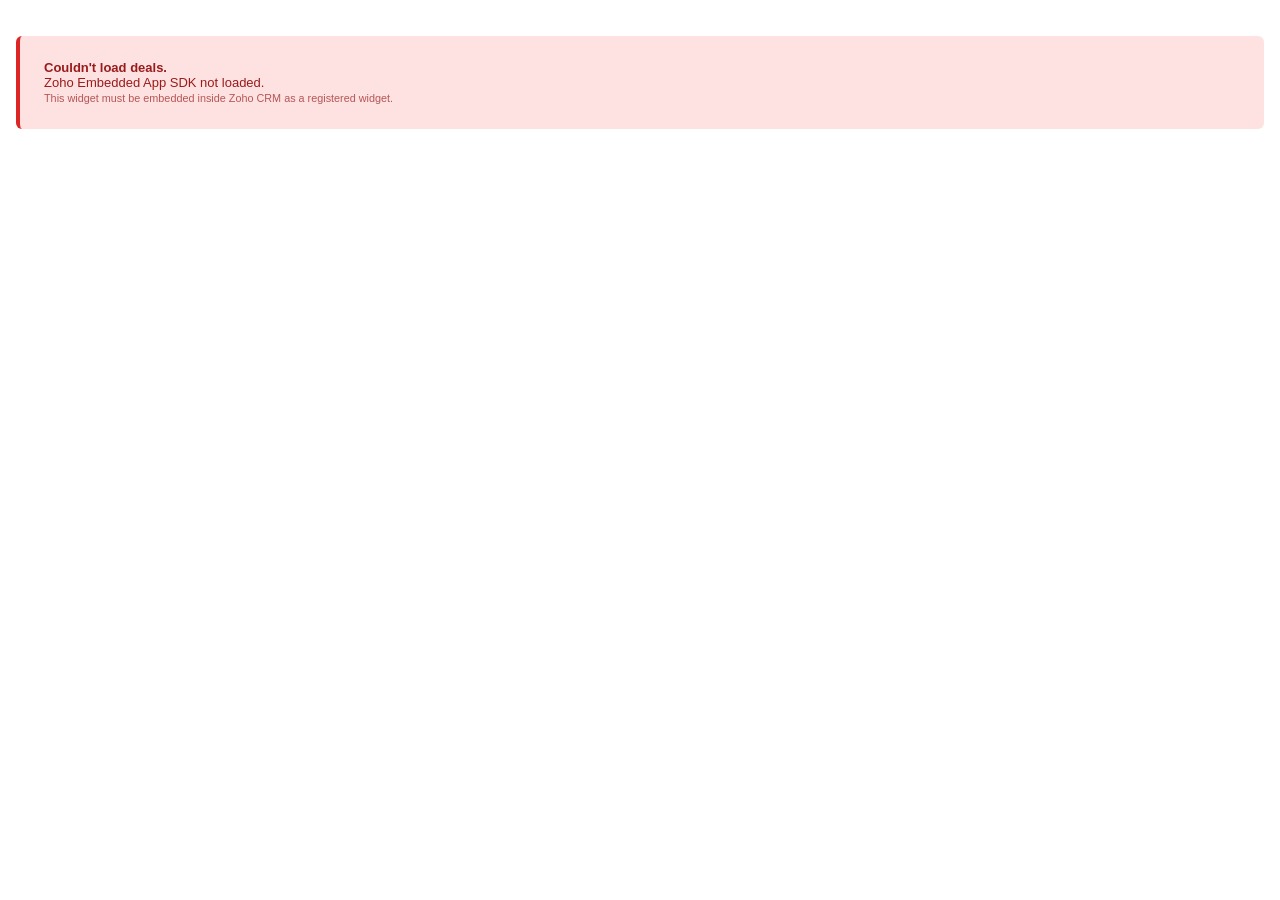
==== zoho-widget/index.html @ a6bc7965 "Initial commit: action panels widget" ====
<!DOCTYPE html>
<html lang="en">
<head>
<meta charset="UTF-8">
<meta name="viewport" content="width=device-width, initial-scale=1.0">
<title>EnergyEase Action Panels</title>
<link rel="stylesheet" href="css/styles.css">
<script src="https://live.zwidgets.com/js-sdk/1.2/ZohoEmbededAppSDK.min.js"></script>
</head>
<body>
<div id="root">
  <div class="loading-state">
    <div class="spinner"></div>
    <div>Loading EnergyEase action items&hellip;</div>
  </div>
</div>
<script src="js/app.js"></script>
</body>
</html>
---- zoho-widget/css/styles.css ----
* { box-sizing: border-box; margin: 0; padding: 0; }

body {
  font-family: -apple-system, BlinkMacSystemFont, "Segoe UI", Roboto, sans-serif;
  background: #ffffff;
  color: #1a202c;
  padding: 16px;
  font-size: 13px;
}

#root { max-width: 1500px; margin: 0 auto; }

.loading-state {
  padding: 60px 20px;
  text-align: center;
  color: #64748b;
}
.spinner {
  width: 32px; height: 32px;
  border: 3px solid #e2e8f0;
  border-top-color: #1d4ed8;
  border-radius: 50%;
  margin: 0 auto 12px;
  animation: spin 0.8s linear infinite;
}
@keyframes spin { to { transform: rotate(360deg); } }

.error-state {
  padding: 24px;
  background: #fee2e2;
  border-left: 4px solid #dc2626;
  color: #991b1b;
  border-radius: 6px;
  margin: 20px 0;
}

.header {
  display: flex;
  justify-content: space-between;
  align-items: center;
  margin-bottom: 16px;
  padding-bottom: 12px;
  border-bottom: 1px solid #e2e8f0;
}
.header h1 {
  font-size: 18px;
  color: #0f172a;
  font-weight: 700;
}
.header .meta {
  font-size: 11px;
  color: #64748b;
}
.refresh-btn {
  background: #f1f5f9;
  border: 1px solid #cbd5e1;
  border-radius: 6px;
  padding: 6px 12px;
  font-size: 12px;
  cursor: pointer;
  color: #475569;
}
.refresh-btn:hover { background: #e2e8f0; }

.scope-note {
  background: #ecfeff;
  border: 1px solid #67e8f9;
  color: #155e75;
  padding: 10px 14px;
  border-radius: 6px;
  font-size: 12px;
  margin-bottom: 16px;
}

/* STAGE PANELS */
.stage-panel {
  background: white;
  border: 1px solid #e2e8f0;
  border-radius: 10px;
  padding: 14px 16px;
  margin-bottom: 14px;
}
.stage-panel-header {
  display: flex;
  justify-content: space-between;
  align-items: baseline;
  margin-bottom: 10px;
  padding-bottom: 8px;
  border-bottom: 1px solid #f1f5f9;
}
.stage-panel-header h3 {
  font-size: 14px;
  font-weight: 700;
  color: #0f172a;
}
.stage-panel-header .count {
  font-size: 11px;
  color: #64748b;
  font-weight: 500;
}
.stage-empty {
  color: #94a3b8;
  font-size: 12px;
  padding: 10px 0;
  font-style: italic;
}

.action-group {
  margin-bottom: 10px;
}
.action-group-title {
  display: flex;
  justify-content: space-between;
  font-size: 11px;
  font-weight: 700;
  text-transform: uppercase;
  letter-spacing: 0.05em;
  margin-bottom: 6px;
  padding: 4px 0;
}
.action-group.invoice-todo .action-group-title { color: #b91c1c; }
.action-group.payment-overdue .action-group-title { color: #c2410c; }
.action-group.ok .action-group-title { color: #059669; }
.action-group-title .group-count {
  background: #1f2937;
  color: white;
  padding: 1px 7px;
  border-radius: 10px;
  font-size: 10px;
}
.action-group.invoice-todo .group-count { background: #dc2626; }
.action-group.payment-overdue .group-count { background: #ea580c; }
.action-group.ok .group-count { background: #10b981; }

.action-row {
  display: grid;
  grid-template-columns: 60px 1fr 110px 80px 50px 1fr;
  gap: 10px;
  padding: 7px 8px;
  border-bottom: 1px solid #f8fafc;
  align-items: center;
  font-size: 12px;
  cursor: pointer;
  transition: background 0.1s;
}
.action-row:hover { background: #f8fafc; }
.action-row.invoice-todo { background: #fef2f2; }
.action-row.invoice-todo:hover { background: #fee2e2; }
.action-row.payment-overdue { background: #fff7ed; }
.action-row.payment-overdue:hover { background: #ffedd5; }
.action-row.ok { background: #f0fdf4; }
.action-row.ok:hover { background: #dcfce7; }
.action-row.warn { background: #eff6ff; }
.action-row.warn:hover { background: #dbeafe; }

.action-row .ref {
  font-weight: 700;
  color: #1e3a8a;
  font-size: 11px;
}
.action-row .name {
  font-weight: 600;
  color: #0f172a;
  white-space: nowrap;
  overflow: hidden;
  text-overflow: ellipsis;
}
.action-row .owner { color: #475569; font-size: 11px; }
.action-row .amount {
  text-align: right;
  font-weight: 700;
  color: #0f172a;
}
.action-row .age {
  text-align: right;
  font-size: 11px;
  color: #64748b;
}
.action-row .tags {
  display: flex;
  gap: 4px;
  flex-wrap: wrap;
  justify-content: flex-end;
}
.tag-pill {
  background: #e0f2fe;
  color: #075985;
  padding: 1px 7px;
  border-radius: 10px;
  font-size: 10px;
  white-space: nowrap;
}

/* CASH SUMMARY */
.cash-summary {
  display: grid;
  grid-template-columns: repeat(5, 1fr);
  gap: 12px;
  margin-bottom: 16px;
}
.cash-tile {
  background: white;
  border: 1px solid #e2e8f0;
  border-left: 4px solid #94a3b8;
  border-radius: 8px;
  padding: 12px 14px;
}
.cash-tile.action { border-left-color: #dc2626; }
.cash-tile.outstanding { border-left-color: #ea580c; }
.cash-tile.in-progress { border-left-color: #2563eb; }
.cash-tile.future { border-left-color: #7c3aed; }
.cash-tile.received { border-left-color: #059669; }
.cash-label {
  font-size: 10px;
  color: #64748b;
  text-transform: uppercase;
  letter-spacing: 0.05em;
  font-weight: 700;
  margin-bottom: 4px;
}
.cash-value {
  font-size: 22px;
  font-weight: 700;
  color: #0f172a;
  margin-bottom: 2px;
}
.cash-detail {
  font-size: 10px;
  color: #94a3b8;
}

@media (max-width: 900px) {
  .cash-summary { grid-template-columns: repeat(2, 1fr); }
  .action-row { grid-template-columns: 50px 1fr 80px 70px; }
  .action-row .age, .action-row .tags { display: none; }
}
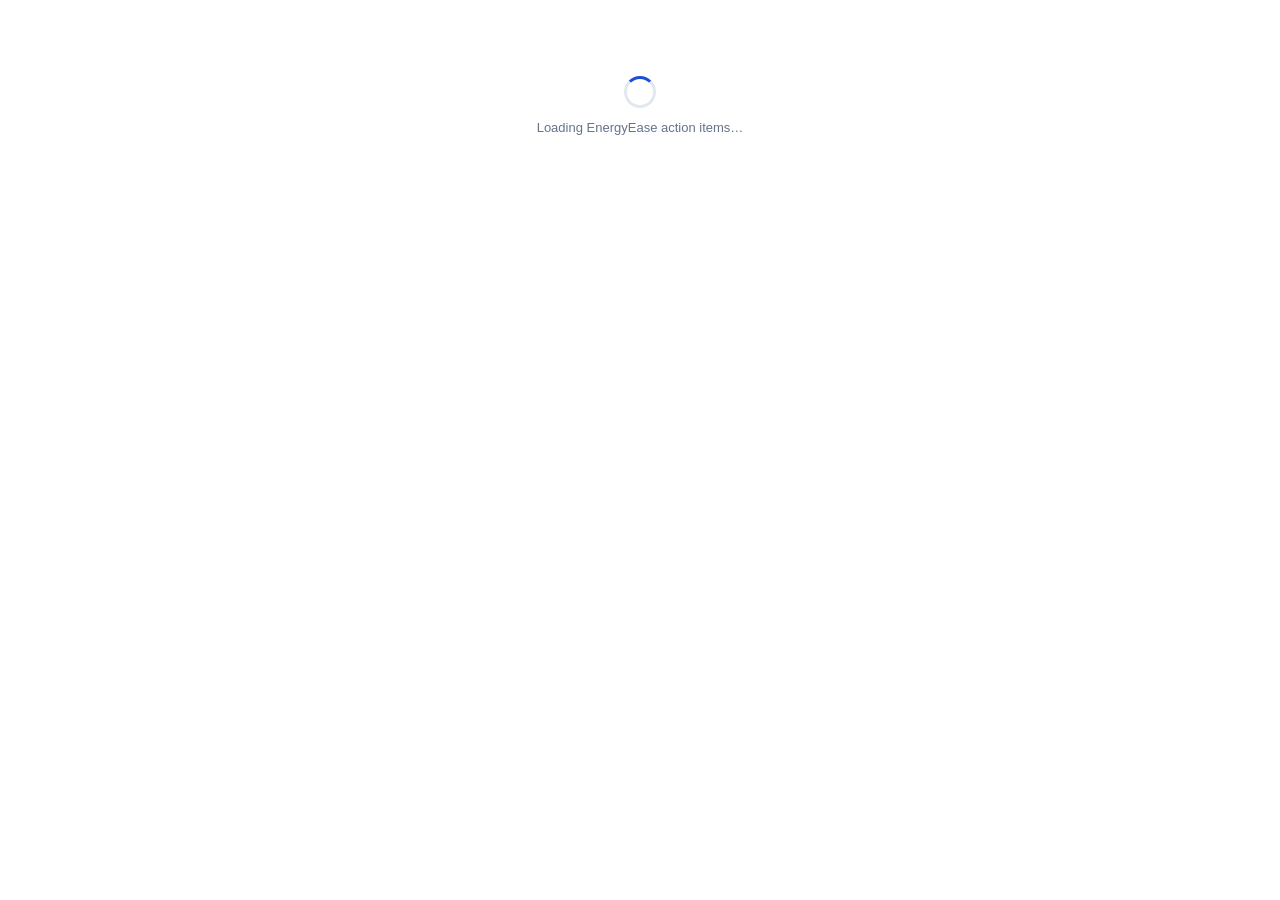
==== commit 07dc6b35: "Fix cash summary bugs: Cetelem, 25/75 split, labels" ====
--- a/zoho-widget/index.html
+++ b/zoho-widget/index.html
@@ -3,8 +3,11 @@
 <head>
 <meta charset="UTF-8">
 <meta name="viewport" content="width=device-width, initial-scale=1.0">
+<meta http-equiv="Cache-Control" content="no-cache, no-store, must-revalidate">
+<meta http-equiv="Pragma" content="no-cache">
+<meta http-equiv="Expires" content="0">
 <title>EnergyEase Action Panels</title>
-<link rel="stylesheet" href="css/styles.css">
+<link rel="stylesheet" href="css/styles.css?v=20260516">
 <script src="https://live.zwidgets.com/js-sdk/1.2/ZohoEmbededAppSDK.min.js"></script>
 </head>
 <body>
@@ -14,6 +17,6 @@
     <div>Loading EnergyEase action items&hellip;</div>
   </div>
 </div>
-<script src="js/app.js"></script>
+<script src="js/app.js?v=20260516"></script>
 </body>
 </html>
--- a/zoho-widget/css/styles.css
+++ b/zoho-widget/css/styles.css
@@ -191,6 +191,73 @@
   white-space: nowrap;
 }
 
+/* OUTSTANDING BOX (prominent orange) */
+.outstanding-box {
+  background: linear-gradient(135deg, #fed7aa 0%, #fcd34d 100%);
+  border: 2px solid #f59e0b;
+  border-radius: 12px;
+  padding: 16px 20px;
+  margin-bottom: 16px;
+}
+.outstanding-box h2 {
+  color: #92400e;
+  font-size: 16px;
+  font-weight: 700;
+  margin-bottom: 4px;
+}
+.outstanding-subtitle {
+  color: #78350f;
+  font-size: 12px;
+  margin-bottom: 14px;
+}
+.outstanding-grid {
+  display: grid;
+  grid-template-columns: 1fr 1fr 1fr;
+  gap: 12px;
+}
+.outstanding-tile {
+  background: white;
+  border-radius: 10px;
+  padding: 14px 16px;
+}
+.outstanding-tile.first { border-left: 4px solid #f59e0b; }
+.outstanding-tile.second { border-left: 4px solid #d97706; }
+.outstanding-tile.total { background: #92400e; color: white; }
+.outstanding-label {
+  font-size: 10px;
+  color: #92400e;
+  text-transform: uppercase;
+  letter-spacing: 0.05em;
+  font-weight: 700;
+  margin-bottom: 4px;
+}
+.outstanding-tile.total .outstanding-label { color: rgba(255,255,255,0.9); }
+.outstanding-value {
+  font-size: 28px;
+  font-weight: 700;
+  color: #0f172a;
+  margin-bottom: 2px;
+}
+.outstanding-tile.total .outstanding-value { color: white; font-size: 30px; }
+.outstanding-detail {
+  font-size: 11px;
+  color: #78350f;
+}
+.outstanding-tile.total .outstanding-detail { color: rgba(255,255,255,0.85); }
+.outstanding-note {
+  background: rgba(255,255,255,0.6);
+  padding: 10px 14px;
+  border-radius: 6px;
+  margin-top: 12px;
+  font-size: 11px;
+  color: #78350f;
+}
+.outstanding-note strong { color: #92400e; }
+
+@media (max-width: 800px) {
+  .outstanding-grid { grid-template-columns: 1fr; }
+}
+
 /* CASH SUMMARY */
 .cash-summary {
   display: grid;
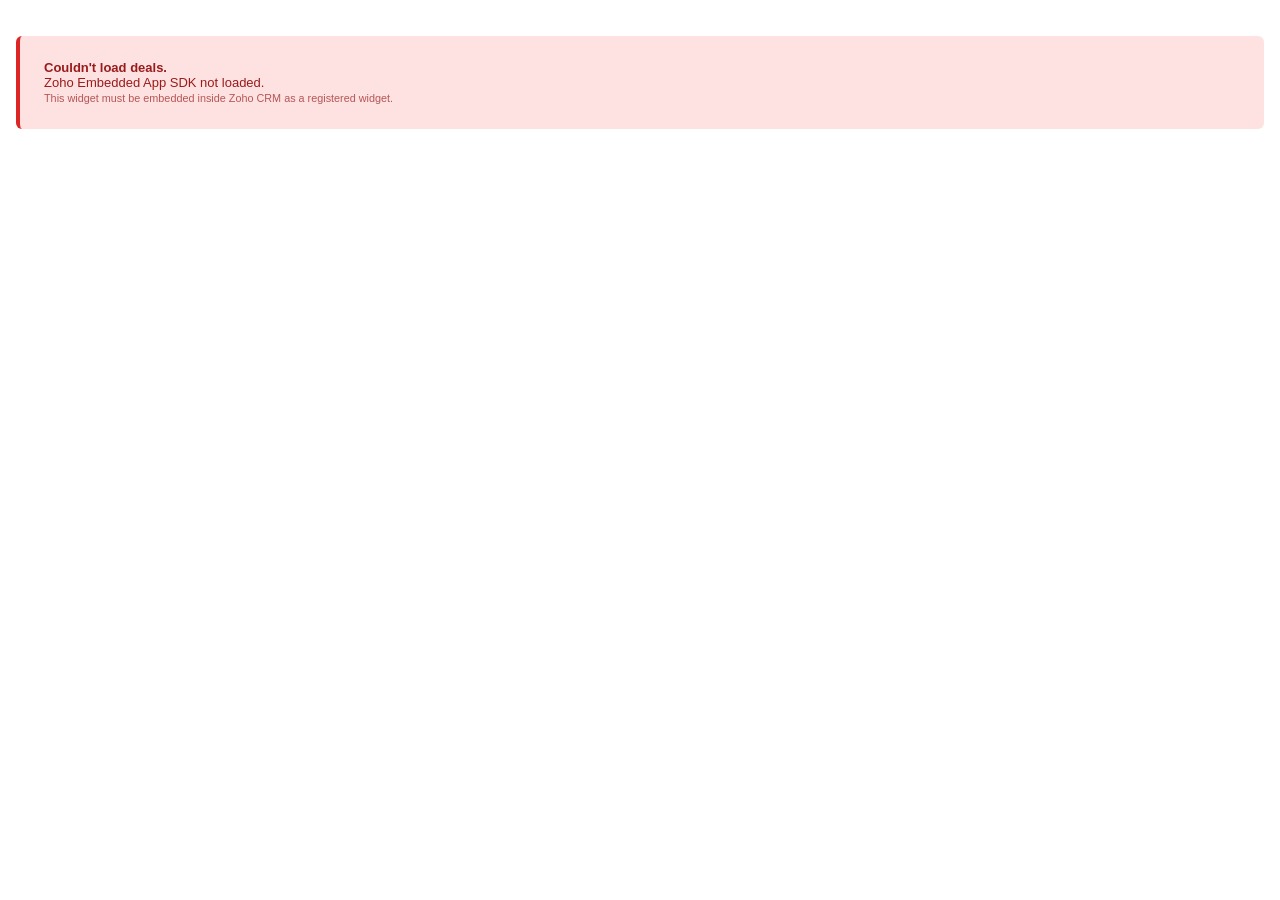
==== commit 19a6c43b: "Fix Closed Won classifier + add Lead Intake section" ====
--- a/zoho-widget/index.html
+++ b/zoho-widget/index.html
@@ -7,7 +7,7 @@
 <meta http-equiv="Pragma" content="no-cache">
 <meta http-equiv="Expires" content="0">
 <title>EnergyEase Action Panels</title>
-<link rel="stylesheet" href="css/styles.css?v=20260516">
+<link rel="stylesheet" href="css/styles.css?v=20260529">
 <script src="https://live.zwidgets.com/js-sdk/1.2/ZohoEmbededAppSDK.min.js"></script>
 </head>
 <body>
@@ -17,6 +17,6 @@
     <div>Loading EnergyEase action items&hellip;</div>
   </div>
 </div>
-<script src="js/app.js?v=20260516"></script>
+<script src="js/app.js?v=20260529"></script>
 </body>
 </html>
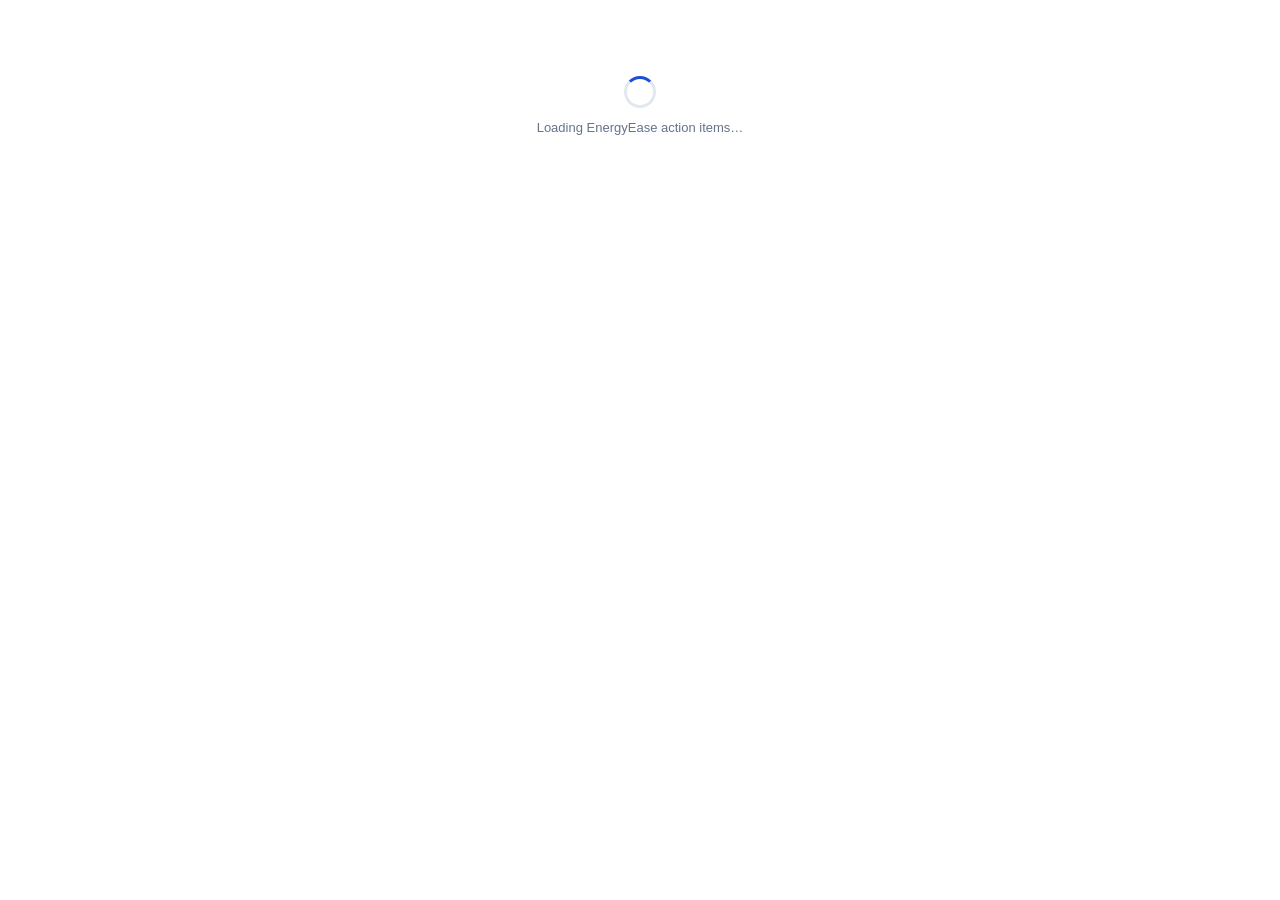
==== commit ac95d0fa: "Drill-down on every metric in both widgets (Sales Performance + Action Panels)" ====
--- a/zoho-widget/index.html
+++ b/zoho-widget/index.html
@@ -7,7 +7,7 @@
 <meta http-equiv="Pragma" content="no-cache">
 <meta http-equiv="Expires" content="0">
 <title>EnergyEase Action Panels</title>
-<link rel="stylesheet" href="css/styles.css?v=20260529">
+<link rel="stylesheet" href="css/styles.css?v=20260626b">
 <script src="https://live.zwidgets.com/js-sdk/1.2/ZohoEmbededAppSDK.min.js"></script>
 </head>
 <body>
@@ -17,6 +17,6 @@
     <div>Loading EnergyEase action items&hellip;</div>
   </div>
 </div>
-<script src="js/app.js?v=20260529"></script>
+<script src="js/app.js?v=20260626b"></script>
 </body>
 </html>
--- a/zoho-widget/css/styles.css
+++ b/zoho-widget/css/styles.css
@@ -1,3 +1,167 @@
+/* DRILL-DOWN MODAL */
+.clickable {
+  cursor: pointer;
+  transition: all 0.15s ease;
+  position: relative;
+}
+.clickable:hover {
+  transform: translateY(-1px);
+  box-shadow: 0 4px 12px rgba(29, 78, 216, 0.15);
+}
+.clickable::after {
+  content: "↗";
+  position: absolute;
+  top: 6px;
+  right: 8px;
+  font-size: 11px;
+  color: #94a3b8;
+  opacity: 0;
+  transition: opacity 0.15s ease;
+}
+.clickable:hover::after {
+  opacity: 1;
+  color: #1d4ed8;
+}
+#drill-modal-container {
+  position: fixed;
+  top: 0; left: 0; right: 0; bottom: 0;
+  z-index: 9999;
+}
+.modal-overlay {
+  position: fixed;
+  inset: 0;
+  background: rgba(15, 23, 42, 0.55);
+  backdrop-filter: blur(2px);
+  display: flex;
+  justify-content: center;
+  align-items: flex-start;
+  padding: 40px 20px;
+  overflow-y: auto;
+  animation: fadeIn 0.15s ease;
+}
+@keyframes fadeIn { from { opacity: 0; } to { opacity: 1; } }
+.modal-card {
+  background: white;
+  border-radius: 12px;
+  width: 100%;
+  max-width: 1200px;
+  max-height: calc(100vh - 80px);
+  display: flex;
+  flex-direction: column;
+  box-shadow: 0 20px 50px rgba(0, 0, 0, 0.3);
+  overflow: hidden;
+  animation: slideUp 0.2s ease;
+}
+@keyframes slideUp { from { transform: translateY(20px); opacity: 0; } to { transform: translateY(0); opacity: 1; } }
+.modal-header {
+  display: flex;
+  justify-content: space-between;
+  align-items: flex-start;
+  padding: 20px 24px 12px;
+  border-bottom: 1px solid #e2e8f0;
+}
+.modal-titleblock h3 {
+  font-size: 18px;
+  font-weight: 700;
+  color: #0f172a;
+  margin-bottom: 4px;
+}
+.modal-subtitle {
+  font-size: 12px;
+  color: #64748b;
+  margin-bottom: 8px;
+}
+.modal-stats {
+  display: flex;
+  gap: 14px;
+  flex-wrap: wrap;
+  font-size: 12px;
+  color: #475569;
+}
+.modal-stats strong { color: #0f172a; }
+.modal-close {
+  background: #f1f5f9;
+  border: none;
+  width: 32px;
+  height: 32px;
+  border-radius: 50%;
+  font-size: 20px;
+  cursor: pointer;
+  color: #64748b;
+  display: flex;
+  align-items: center;
+  justify-content: center;
+  line-height: 1;
+  transition: all 0.15s;
+}
+.modal-close:hover { background: #fee2e2; color: #dc2626; }
+.modal-controls {
+  padding: 12px 24px;
+  border-bottom: 1px solid #f1f5f9;
+}
+.modal-search {
+  width: 100%;
+  padding: 8px 12px;
+  border: 1px solid #cbd5e1;
+  border-radius: 6px;
+  font-size: 13px;
+  font-family: inherit;
+  color: #1e293b;
+}
+.modal-search:focus {
+  outline: 2px solid #93c5fd;
+  outline-offset: 1px;
+  border-color: #1d4ed8;
+}
+.modal-body {
+  flex: 1;
+  overflow: auto;
+  padding: 0 24px 16px;
+}
+.modal-table {
+  width: 100%;
+  border-collapse: collapse;
+  font-size: 12px;
+}
+.modal-table th {
+  background: #f8fafc;
+  text-align: left;
+  padding: 10px 8px;
+  font-weight: 700;
+  color: #64748b;
+  font-size: 11px;
+  text-transform: uppercase;
+  letter-spacing: 0.04em;
+  border-bottom: 2px solid #e2e8f0;
+  position: sticky;
+  top: 0;
+  z-index: 1;
+}
+.modal-table th.num { text-align: right; }
+.drill-row {
+  cursor: pointer;
+  transition: background 0.1s;
+}
+.drill-row:hover { background: #eff6ff; }
+.drill-row td {
+  padding: 8px;
+  border-bottom: 1px solid #f1f5f9;
+  vertical-align: middle;
+}
+.drill-row td.num { text-align: right; font-weight: 600; }
+.drill-ref { font-family: ui-monospace, monospace; font-size: 11px; color: #475569; }
+.drill-name { font-weight: 600; color: #1e293b; }
+.drill-tags { font-size: 11px; color: #64748b; }
+.modal-footer {
+  padding: 10px 24px;
+  border-top: 1px solid #f1f5f9;
+  background: #f8fafc;
+}
+.modal-footer-hint {
+  font-size: 11px;
+  color: #94a3b8;
+}
+
 * { box-sizing: border-box; margin: 0; padding: 0; }
 
 body {
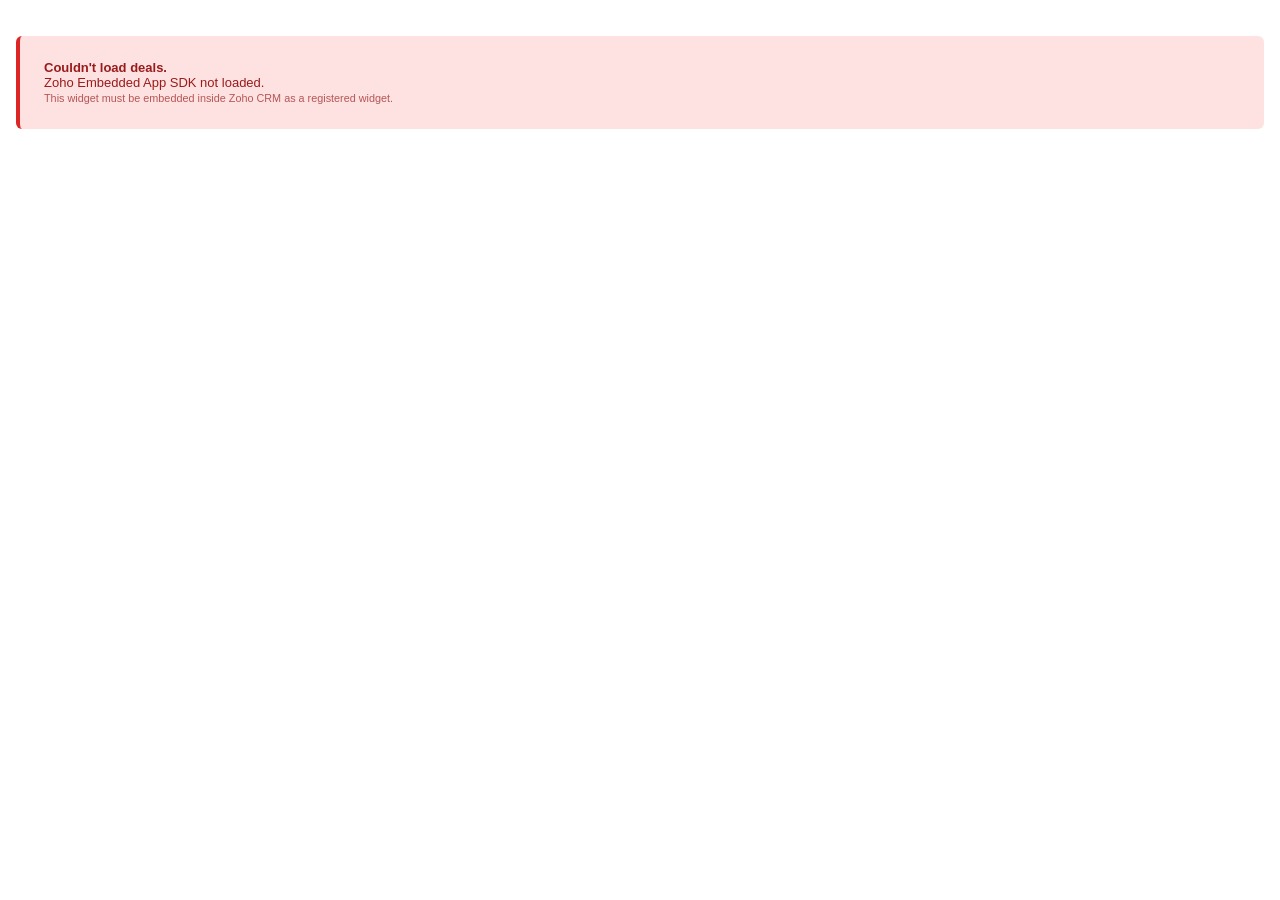
==== commit c08d43ef: "Widgets: invoice mode and review fixes" ====
--- a/zoho-widget/index.html
+++ b/zoho-widget/index.html
@@ -7,7 +7,7 @@
 <meta http-equiv="Pragma" content="no-cache">
 <meta http-equiv="Expires" content="0">
 <title>EnergyEase Action Panels</title>
-<link rel="stylesheet" href="css/styles.css?v=20260626b">
+<link rel="stylesheet" href="css/styles.css?v=20261005a">
 <script src="https://live.zwidgets.com/js-sdk/1.2/ZohoEmbededAppSDK.min.js"></script>
 </head>
 <body>
@@ -17,6 +17,6 @@
     <div>Loading EnergyEase action items&hellip;</div>
   </div>
 </div>
-<script src="js/app.js?v=20260626b"></script>
+<script src="js/app.js?v=20261005a"></script>
 </body>
 </html>
--- a/zoho-widget/css/styles.css
+++ b/zoho-widget/css/styles.css
@@ -425,9 +425,12 @@
 /* CASH SUMMARY */
 .cash-summary {
   display: grid;
-  grid-template-columns: repeat(5, 1fr);
+  grid-template-columns: repeat(6, 1fr);
   gap: 12px;
   margin-bottom: 16px;
+}
+@media (max-width: 1200px) {
+  .cash-summary { grid-template-columns: repeat(3, 1fr); }
 }
 .cash-tile {
   background: white;
@@ -441,6 +444,22 @@
 .cash-tile.in-progress { border-left-color: #2563eb; }
 .cash-tile.future { border-left-color: #7c3aed; }
 .cash-tile.received { border-left-color: #059669; }
+.cash-tile.won { border-left-color: #0891b2; }
+
+/* GREEN FUND (pre-won, waiting for subsidy) */
+.gf-panel { border-left: 4px solid #16a34a; }
+.gf-grid {
+  display: grid;
+  grid-template-columns: repeat(2, minmax(160px, 240px));
+  gap: 12px;
+  padding: 10px 0 0;
+}
+.gf-tile {
+  background: #f0fdf4;
+  border: 1px solid #bbf7d0;
+  border-radius: 8px;
+  padding: 10px 12px;
+}
 .cash-label {
   font-size: 10px;
   color: #64748b;
@@ -465,3 +484,11 @@
   .action-row { grid-template-columns: 50px 1fr 80px 70px; }
   .action-row .age, .action-row .tags { display: none; }
 }
+
+/* Invoice mode */
+.action-group.awaiting .action-group-title { color: #1d4ed8; }
+.action-group.awaiting .group-count { background: #3b82f6; }
+.action-row.awaiting { background: #eff6ff; }
+.action-row.awaiting:hover { background: #dbeafe; }
+.action-row .inv-cell { white-space: nowrap; font-size: 11px; color: #334155; }
+@media (min-width: 901px) { .action-row { grid-template-columns: 60px 1fr 110px 80px 130px 1fr; } }
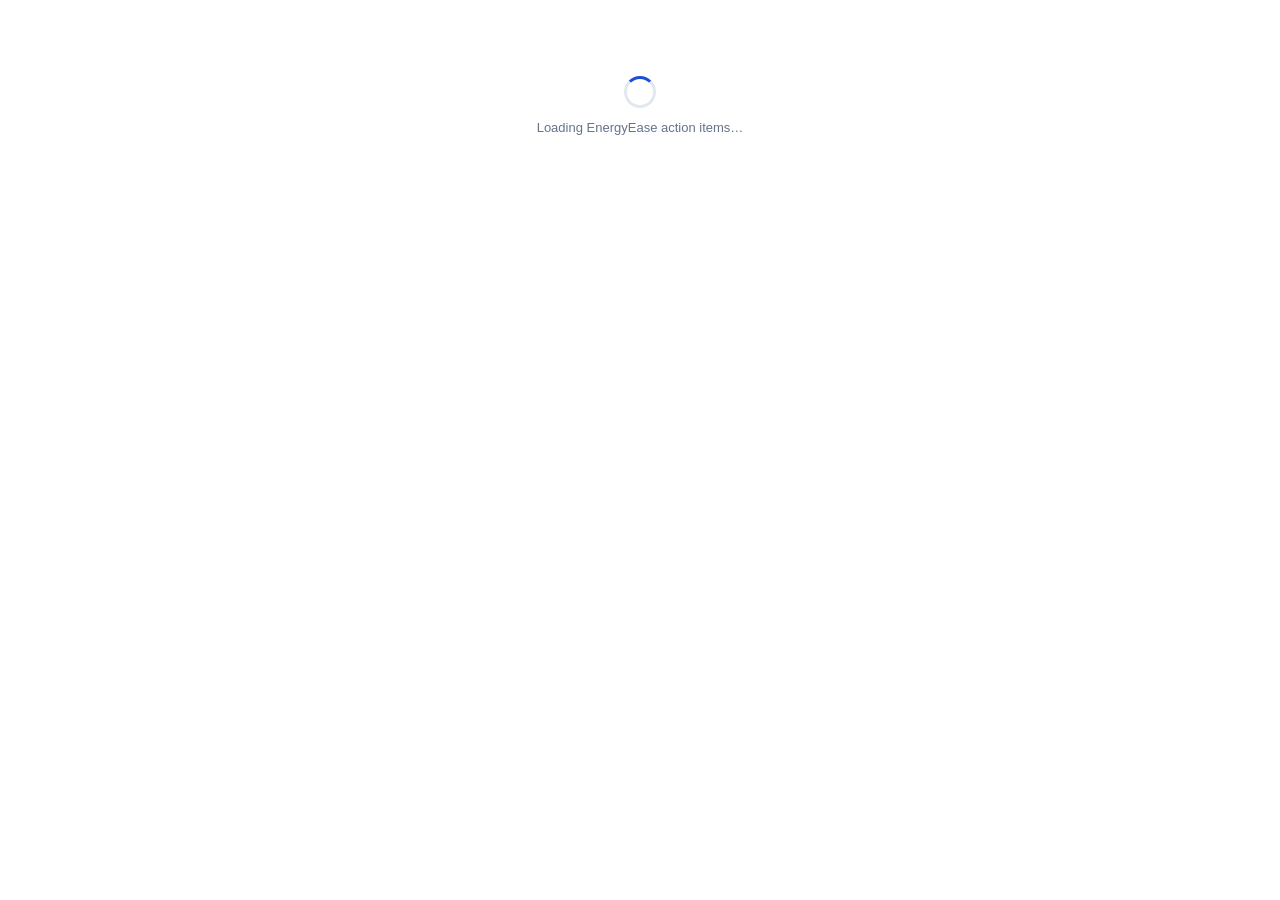
==== commit f6425811: "Action Panels: clickable amounts and days in stage" ====
--- a/zoho-widget/index.html
+++ b/zoho-widget/index.html
@@ -7,7 +7,7 @@
 <meta http-equiv="Pragma" content="no-cache">
 <meta http-equiv="Expires" content="0">
 <title>EnergyEase Action Panels</title>
-<link rel="stylesheet" href="css/styles.css?v=20261005a">
+<link rel="stylesheet" href="css/styles.css?v=20261005b">
 <script src="https://live.zwidgets.com/js-sdk/1.2/ZohoEmbededAppSDK.min.js"></script>
 </head>
 <body>
@@ -17,6 +17,6 @@
     <div>Loading EnergyEase action items&hellip;</div>
   </div>
 </div>
-<script src="js/app.js?v=20261005a"></script>
+<script src="js/app.js?v=20261005b"></script>
 </body>
 </html>
--- a/zoho-widget/css/styles.css
+++ b/zoho-widget/css/styles.css
@@ -492,3 +492,70 @@
 .action-row.awaiting:hover { background: #dbeafe; }
 .action-row .inv-cell { white-space: nowrap; font-size: 11px; color: #334155; }
 @media (min-width: 901px) { .action-row { grid-template-columns: 60px 1fr 110px 80px 130px 1fr; } }
+
+/* Clickable amounts and the per-deal breakdown */
+.amt-link {
+  cursor: pointer;
+  text-decoration: underline dotted #94a3b8;
+  text-underline-offset: 3px;
+}
+.amt-link:hover { color: #1d4ed8; text-decoration-color: #1d4ed8; }
+.action-row .amount .amt-link { display: inline-flex; flex-direction: column; align-items: flex-end; line-height: 1.15; }
+.src-label {
+  display: block;
+  font-size: 9px;
+  font-weight: 600;
+  color: #64748b;
+  text-transform: uppercase;
+  letter-spacing: 0.03em;
+}
+.src-label.warn { color: #b45309; }
+#breakdown-modal-container {
+  position: fixed;
+  top: 0; left: 0; right: 0; bottom: 0;
+  z-index: 10000;
+}
+.bd-card { max-width: 1000px; }
+.bd-actions { display: flex; gap: 8px; align-items: center; }
+.bd-btn {
+  border: 1px solid #cbd5e1;
+  background: #fff;
+  color: #1e3a8a;
+  font-weight: 600;
+  font-size: 12px;
+  padding: 6px 10px;
+  border-radius: 6px;
+  cursor: pointer;
+}
+.bd-btn:hover { background: #eff6ff; border-color: #93c5fd; }
+.bd-section { margin-top: 14px; }
+.bd-section h4 {
+  font-size: 12px;
+  text-transform: uppercase;
+  letter-spacing: 0.04em;
+  color: #475569;
+  margin-bottom: 6px;
+}
+.bd-calc { width: 100%; border-collapse: collapse; font-size: 12px; }
+.bd-calc td { padding: 5px 8px; border-bottom: 1px solid #f1f5f9; vertical-align: top; }
+.bd-calc td.num { text-align: right; white-space: nowrap; width: 110px; font-variant-numeric: tabular-nums; }
+.bd-calc tr td:first-child { width: 260px; color: #0f172a; }
+.bd-calc tr.bd-total td { border-top: 2px solid #e2e8f0; background: #f8fafc; }
+.bd-calc tr.bd-sub td { color: #475569; }
+.bd-note { color: #64748b; font-size: 11px; }
+.bd-table td { padding: 6px 8px; border-bottom: 1px solid #f1f5f9; font-size: 12px; }
+.bd-table td.num { text-align: right; font-variant-numeric: tabular-nums; }
+.bd-table tr.bd-skipped td { color: #94a3b8; text-decoration: line-through; }
+.bd-table tr.bd-skipped td.bd-links, .bd-table tr.bd-skipped td.bd-note { text-decoration: none; }
+.bd-links a { color: #1d4ed8; font-weight: 600; text-decoration: none; }
+.bd-links a:hover { text-decoration: underline; }
+.bd-warn {
+  margin-top: 8px;
+  padding: 8px 10px;
+  background: #fffbeb;
+  border: 1px solid #fde68a;
+  border-radius: 6px;
+  color: #92400e;
+  font-size: 12px;
+}
+.bd-empty { padding: 10px; color: #64748b; font-size: 12px; background: #f8fafc; border-radius: 6px; }
